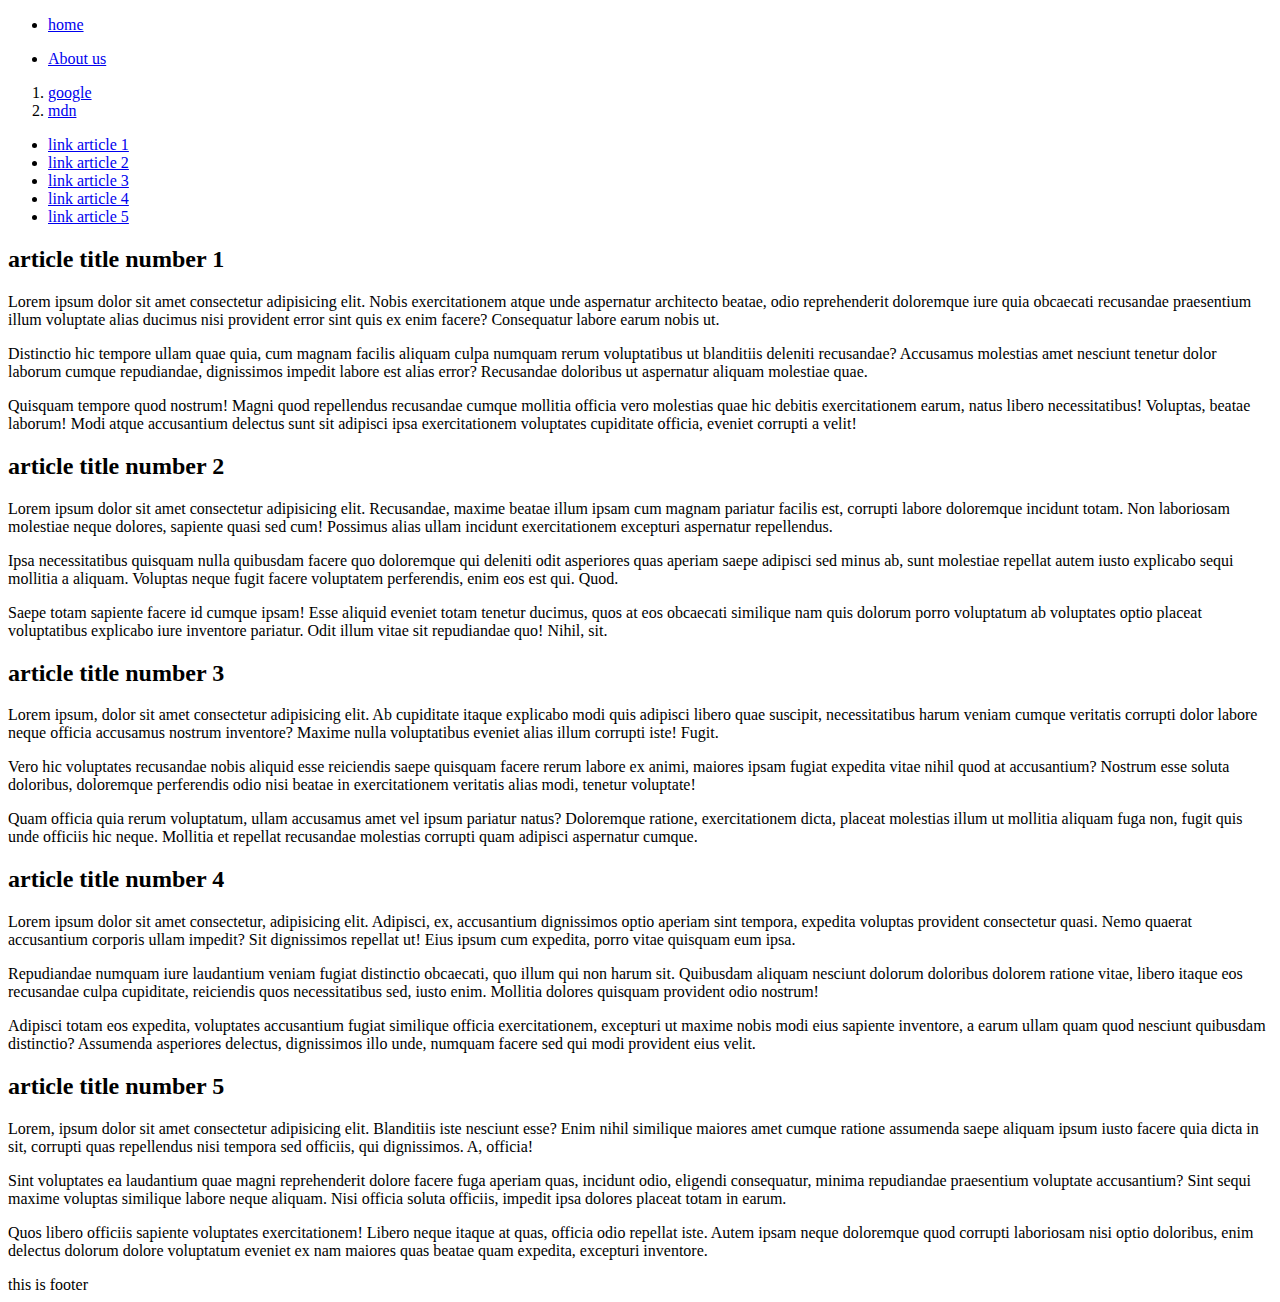
==== index.html @ 2077de6e "Inihial commit" ====
<!DOCTYPE html>
<html lang="en">
  <head>
    <meta charset="UTF-8" />
    <meta name="viewport" content="width=device-width, initial-scale=1.0" />
    <title>Document</title>
  </head>
  <body>
    <header>
      <!-- nav>ul>li*5>a{link article $} -->
      <nav>
        <ul>  
          <li>
            <a href="./index.html">home</a>
          </li>
        </ul>
        <ul>
          <li><a href="./pages/about-us.html">About us</a></li>
        </ul>
        <ol>
          <li><a href="https://www.google.com/" target="_blank">google</a></li>
          <li>
            <a
              href="https://developer.mozilla.org/en-US/docs/Web/HTML/"
              target="_blank"
              >mdn</a
            >
          </li>
        </ol>
      </nav>
    </header>
    <aside>
      <nav>
        <ul>
          <li><a href="#article_title_number_1">link article 1</a></li>
          <li><a href="#article_title_number_2">link article 2</a></li>
          <li><a href="#article_title_number_3">link article 3</a></li>
          <li><a href="#article_title_number_4">link article 4</a></li>
          <li><a href="#article_title_number_5">link article 5</a></li>
        </ul>
      </nav>
    </aside>
    <main>
      <!-- article*5>(h2{article title number $}+p*3>lorema40) -->
      <article id="article_title_number_1">
        <h2>article title number 1</h2>
        <p>
          Lorem ipsum dolor sit amet consectetur adipisicing elit. Nobis
          exercitationem atque unde aspernatur architecto beatae, odio
          reprehenderit doloremque iure quia obcaecati recusandae praesentium
          illum voluptate alias ducimus nisi provident error sint quis ex enim
          facere? Consequatur labore earum nobis ut.
        </p>
        <p>
          Distinctio hic tempore ullam quae quia, cum magnam facilis aliquam
          culpa numquam rerum voluptatibus ut blanditiis deleniti recusandae?
          Accusamus molestias amet nesciunt tenetur dolor laborum cumque
          repudiandae, dignissimos impedit labore est alias error? Recusandae
          doloribus ut aspernatur aliquam molestiae quae.
        </p>
        <p>
          Quisquam tempore quod nostrum! Magni quod repellendus recusandae
          cumque mollitia officia vero molestias quae hic debitis exercitationem
          earum, natus libero necessitatibus! Voluptas, beatae laborum! Modi
          atque accusantium delectus sunt sit adipisci ipsa exercitationem
          voluptates cupiditate officia, eveniet corrupti a velit!
        </p>
      </article>
      <article id="article_title_number_2">
        <h2>article title number 2</h2>
        <p>
          Lorem ipsum dolor sit amet consectetur adipisicing elit. Recusandae,
          maxime beatae illum ipsam cum magnam pariatur facilis est, corrupti
          labore doloremque incidunt totam. Non laboriosam molestiae neque
          dolores, sapiente quasi sed cum! Possimus alias ullam incidunt
          exercitationem excepturi aspernatur repellendus.
        </p>
        <p>
          Ipsa necessitatibus quisquam nulla quibusdam facere quo doloremque qui
          deleniti odit asperiores quas aperiam saepe adipisci sed minus ab,
          sunt molestiae repellat autem iusto explicabo sequi mollitia a
          aliquam. Voluptas neque fugit facere voluptatem perferendis, enim eos
          est qui. Quod.
        </p>
        <p>
          Saepe totam sapiente facere id cumque ipsam! Esse aliquid eveniet
          totam tenetur ducimus, quos at eos obcaecati similique nam quis
          dolorum porro voluptatum ab voluptates optio placeat voluptatibus
          explicabo iure inventore pariatur. Odit illum vitae sit repudiandae
          quo! Nihil, sit.
        </p>
      </article>
      <article id="article_title_number_3">
        <h2>article title number 3</h2>
        <p>
          Lorem ipsum, dolor sit amet consectetur adipisicing elit. Ab
          cupiditate itaque explicabo modi quis adipisci libero quae suscipit,
          necessitatibus harum veniam cumque veritatis corrupti dolor labore
          neque officia accusamus nostrum inventore? Maxime nulla voluptatibus
          eveniet alias illum corrupti iste! Fugit.
        </p>
        <p>
          Vero hic voluptates recusandae nobis aliquid esse reiciendis saepe
          quisquam facere rerum labore ex animi, maiores ipsam fugiat expedita
          vitae nihil quod at accusantium? Nostrum esse soluta doloribus,
          doloremque perferendis odio nisi beatae in exercitationem veritatis
          alias modi, tenetur voluptate!
        </p>
        <p>
          Quam officia quia rerum voluptatum, ullam accusamus amet vel ipsum
          pariatur natus? Doloremque ratione, exercitationem dicta, placeat
          molestias illum ut mollitia aliquam fuga non, fugit quis unde officiis
          hic neque. Mollitia et repellat recusandae molestias corrupti quam
          adipisci aspernatur cumque.
        </p>
      </article>
      <article id="article_title_number_4">
        <h2>article title number 4</h2>
        <p>
          Lorem ipsum dolor sit amet consectetur, adipisicing elit. Adipisci,
          ex, accusantium dignissimos optio aperiam sint tempora, expedita
          voluptas provident consectetur quasi. Nemo quaerat accusantium
          corporis ullam impedit? Sit dignissimos repellat ut! Eius ipsum cum
          expedita, porro vitae quisquam eum ipsa.
        </p>
        <p>
          Repudiandae numquam iure laudantium veniam fugiat distinctio
          obcaecati, quo illum qui non harum sit. Quibusdam aliquam nesciunt
          dolorum doloribus dolorem ratione vitae, libero itaque eos recusandae
          culpa cupiditate, reiciendis quos necessitatibus sed, iusto enim.
          Mollitia dolores quisquam provident odio nostrum!
        </p>
        <p>
          Adipisci totam eos expedita, voluptates accusantium fugiat similique
          officia exercitationem, excepturi ut maxime nobis modi eius sapiente
          inventore, a earum ullam quam quod nesciunt quibusdam distinctio?
          Assumenda asperiores delectus, dignissimos illo unde, numquam facere
          sed qui modi provident eius velit.
        </p>
      </article>
      <article id="article_title_number_5">
        <h2>article title number 5</h2>
        <p>
          Lorem, ipsum dolor sit amet consectetur adipisicing elit. Blanditiis
          iste nesciunt esse? Enim nihil similique maiores amet cumque ratione
          assumenda saepe aliquam ipsum iusto facere quia dicta in sit, corrupti
          quas repellendus nisi tempora sed officiis, qui dignissimos. A,
          officia!
        </p>
        <p>
          Sint voluptates ea laudantium quae magni reprehenderit dolore facere
          fuga aperiam quas, incidunt odio, eligendi consequatur, minima
          repudiandae praesentium voluptate accusantium? Sint sequi maxime
          voluptas similique labore neque aliquam. Nisi officia soluta officiis,
          impedit ipsa dolores placeat totam in earum.
        </p>
        <p>
          Quos libero officiis sapiente voluptates exercitationem! Libero neque
          itaque at quas, officia odio repellat iste. Autem ipsam neque
          doloremque quod corrupti laboriosam nisi optio doloribus, enim
          delectus dolorum dolore voluptatum eveniet ex nam maiores quas beatae
          quam expedita, excepturi inventore.
        </p>
      </article>
    </main>
    <footer>this is footer</footer>
  </body>
</html>
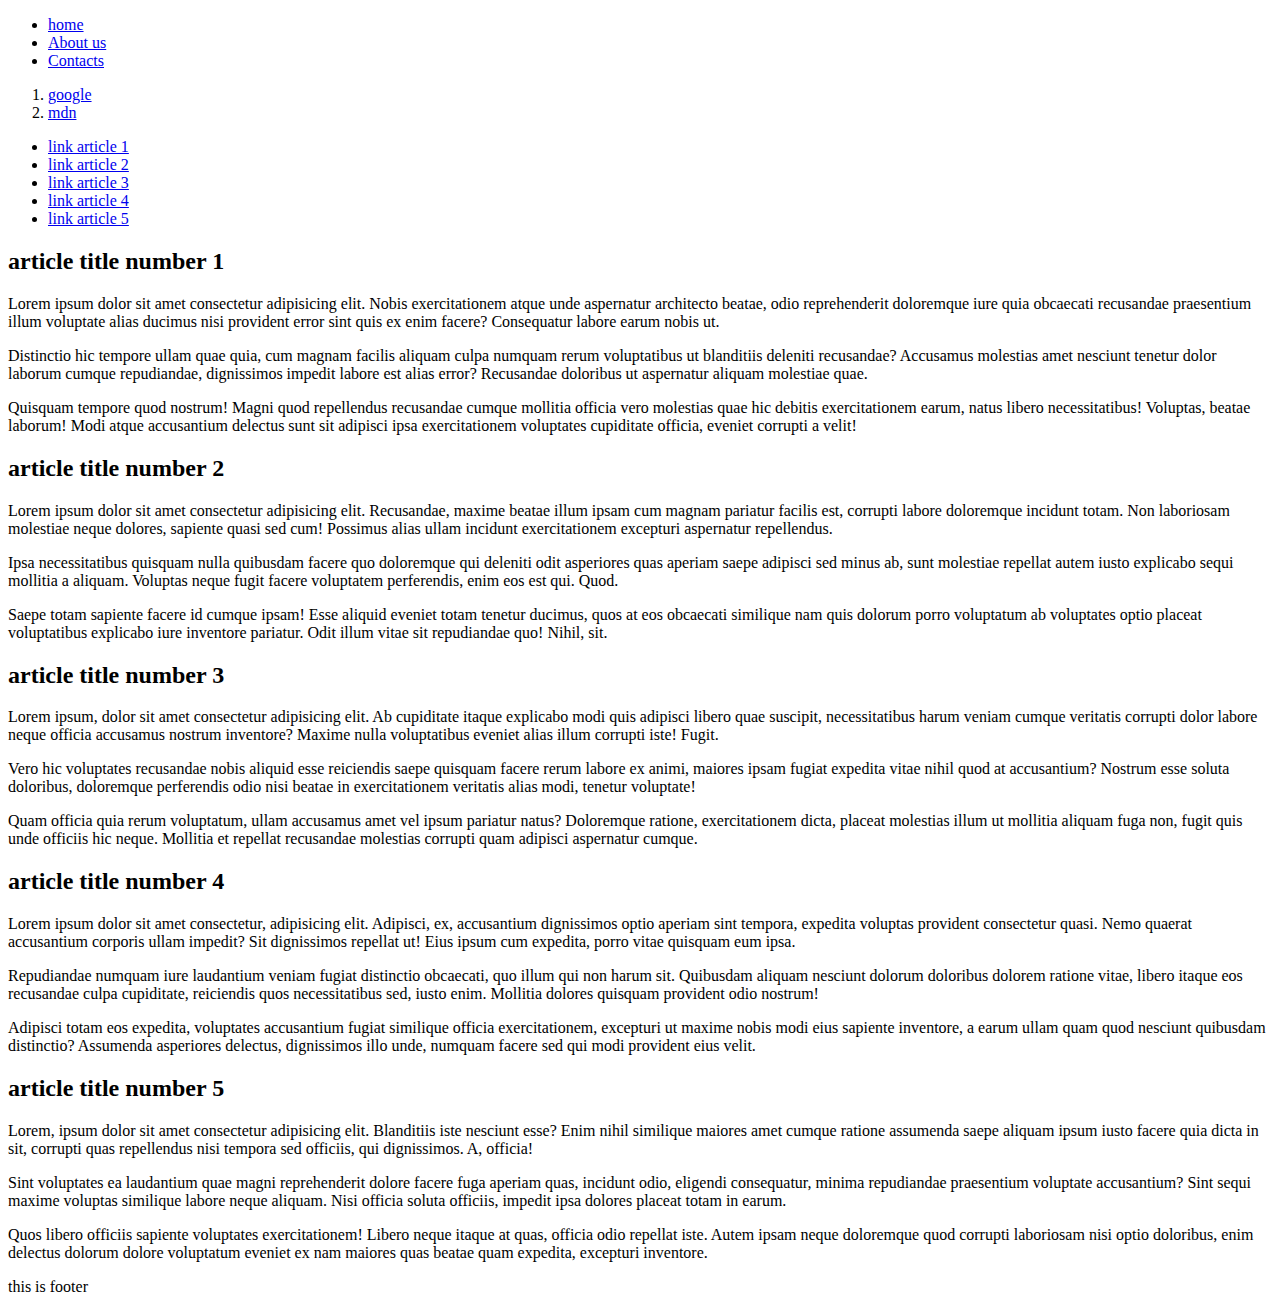
==== commit a059127a: "Eddition contacts" ====
--- a/index.html
+++ b/index.html
@@ -9,13 +9,12 @@
     <header>
       <!-- nav>ul>li*5>a{link article $} -->
       <nav>
-        <ul>  
+        <ul>
           <li>
             <a href="./index.html">home</a>
           </li>
-        </ul>
-        <ul>
           <li><a href="./pages/about-us.html">About us</a></li>
+          <li><a href="./pages/contacts.html">Contacts</a></li>
         </ul>
         <ol>
           <li><a href="https://www.google.com/" target="_blank">google</a></li>
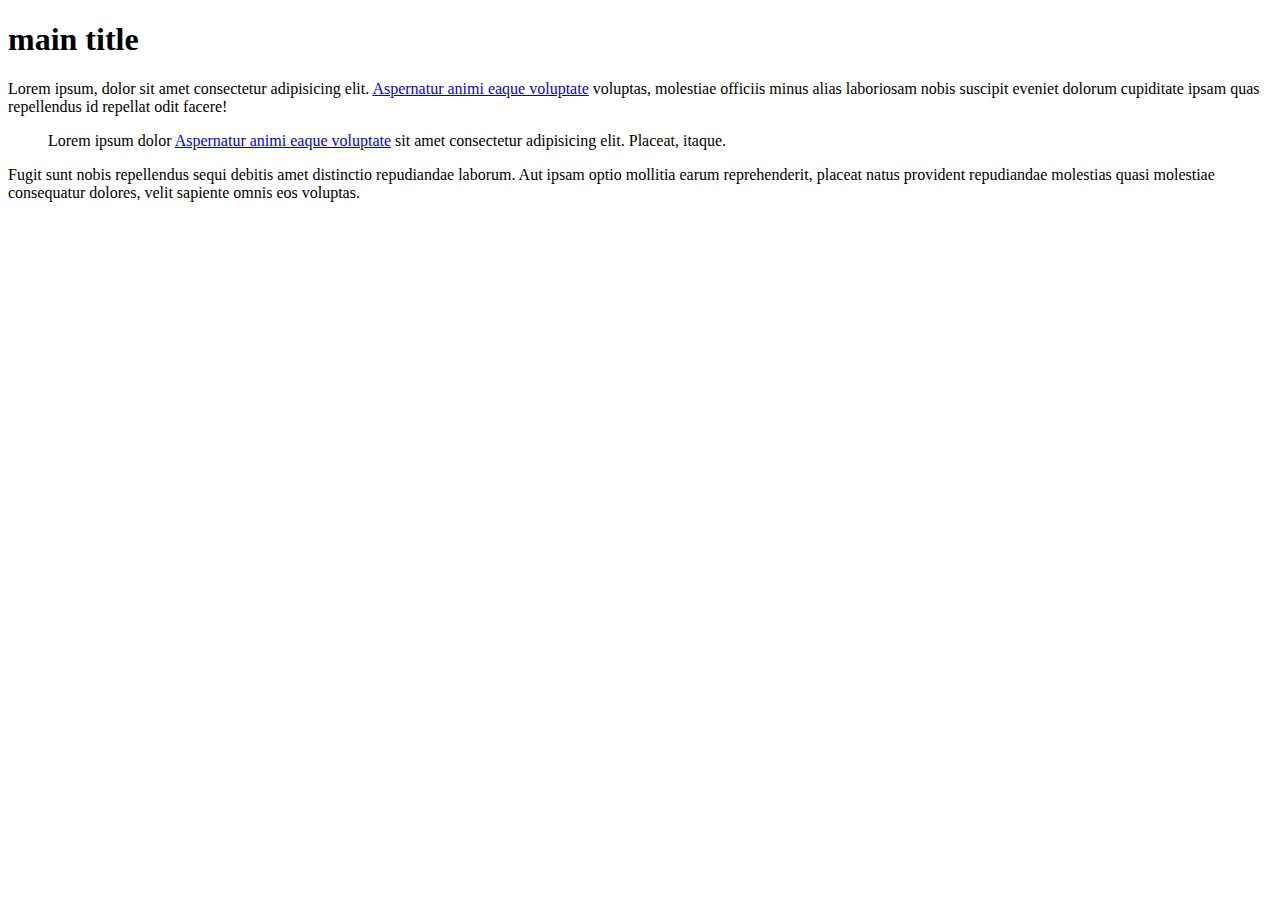
==== commit 7bee1575: "Add example inicial & inherit" ====
--- a/index.html
+++ b/index.html
@@ -1,167 +1,20 @@
 <!DOCTYPE html>
-<html lang="en">
+<html lang="zxx">
   <head>
     <meta charset="UTF-8" />
     <meta name="viewport" content="width=device-width, initial-scale=1.0" />
     <title>Document</title>
+    <link rel="stylesheet" href="./style.css" />
   </head>
+
   <body>
-    <header>
-      <!-- nav>ul>li*5>a{link article $} -->
-      <nav>
-        <ul>
-          <li>
-            <a href="./index.html">home</a>
-          </li>
-          <li><a href="./pages/about-us.html">About us</a></li>
-          <li><a href="./pages/contacts.html">Contacts</a></li>
-        </ul>
-        <ol>
-          <li><a href="https://www.google.com/" target="_blank">google</a></li>
-          <li>
-            <a
-              href="https://developer.mozilla.org/en-US/docs/Web/HTML/"
-              target="_blank"
-              >mdn</a
-            >
-          </li>
-        </ol>
-      </nav>
-    </header>
-    <aside>
-      <nav>
-        <ul>
-          <li><a href="#article_title_number_1">link article 1</a></li>
-          <li><a href="#article_title_number_2">link article 2</a></li>
-          <li><a href="#article_title_number_3">link article 3</a></li>
-          <li><a href="#article_title_number_4">link article 4</a></li>
-          <li><a href="#article_title_number_5">link article 5</a></li>
-        </ul>
-      </nav>
-    </aside>
-    <main>
-      <!-- article*5>(h2{article title number $}+p*3>lorema40) -->
-      <article id="article_title_number_1">
-        <h2>article title number 1</h2>
-        <p>
-          Lorem ipsum dolor sit amet consectetur adipisicing elit. Nobis
-          exercitationem atque unde aspernatur architecto beatae, odio
-          reprehenderit doloremque iure quia obcaecati recusandae praesentium
-          illum voluptate alias ducimus nisi provident error sint quis ex enim
-          facere? Consequatur labore earum nobis ut.
-        </p>
-        <p>
-          Distinctio hic tempore ullam quae quia, cum magnam facilis aliquam
-          culpa numquam rerum voluptatibus ut blanditiis deleniti recusandae?
-          Accusamus molestias amet nesciunt tenetur dolor laborum cumque
-          repudiandae, dignissimos impedit labore est alias error? Recusandae
-          doloribus ut aspernatur aliquam molestiae quae.
-        </p>
-        <p>
-          Quisquam tempore quod nostrum! Magni quod repellendus recusandae
-          cumque mollitia officia vero molestias quae hic debitis exercitationem
-          earum, natus libero necessitatibus! Voluptas, beatae laborum! Modi
-          atque accusantium delectus sunt sit adipisci ipsa exercitationem
-          voluptates cupiditate officia, eveniet corrupti a velit!
-        </p>
-      </article>
-      <article id="article_title_number_2">
-        <h2>article title number 2</h2>
-        <p>
-          Lorem ipsum dolor sit amet consectetur adipisicing elit. Recusandae,
-          maxime beatae illum ipsam cum magnam pariatur facilis est, corrupti
-          labore doloremque incidunt totam. Non laboriosam molestiae neque
-          dolores, sapiente quasi sed cum! Possimus alias ullam incidunt
-          exercitationem excepturi aspernatur repellendus.
-        </p>
-        <p>
-          Ipsa necessitatibus quisquam nulla quibusdam facere quo doloremque qui
-          deleniti odit asperiores quas aperiam saepe adipisci sed minus ab,
-          sunt molestiae repellat autem iusto explicabo sequi mollitia a
-          aliquam. Voluptas neque fugit facere voluptatem perferendis, enim eos
-          est qui. Quod.
-        </p>
-        <p>
-          Saepe totam sapiente facere id cumque ipsam! Esse aliquid eveniet
-          totam tenetur ducimus, quos at eos obcaecati similique nam quis
-          dolorum porro voluptatum ab voluptates optio placeat voluptatibus
-          explicabo iure inventore pariatur. Odit illum vitae sit repudiandae
-          quo! Nihil, sit.
-        </p>
-      </article>
-      <article id="article_title_number_3">
-        <h2>article title number 3</h2>
-        <p>
-          Lorem ipsum, dolor sit amet consectetur adipisicing elit. Ab
-          cupiditate itaque explicabo modi quis adipisci libero quae suscipit,
-          necessitatibus harum veniam cumque veritatis corrupti dolor labore
-          neque officia accusamus nostrum inventore? Maxime nulla voluptatibus
-          eveniet alias illum corrupti iste! Fugit.
-        </p>
-        <p>
-          Vero hic voluptates recusandae nobis aliquid esse reiciendis saepe
-          quisquam facere rerum labore ex animi, maiores ipsam fugiat expedita
-          vitae nihil quod at accusantium? Nostrum esse soluta doloribus,
-          doloremque perferendis odio nisi beatae in exercitationem veritatis
-          alias modi, tenetur voluptate!
-        </p>
-        <p>
-          Quam officia quia rerum voluptatum, ullam accusamus amet vel ipsum
-          pariatur natus? Doloremque ratione, exercitationem dicta, placeat
-          molestias illum ut mollitia aliquam fuga non, fugit quis unde officiis
-          hic neque. Mollitia et repellat recusandae molestias corrupti quam
-          adipisci aspernatur cumque.
-        </p>
-      </article>
-      <article id="article_title_number_4">
-        <h2>article title number 4</h2>
-        <p>
-          Lorem ipsum dolor sit amet consectetur, adipisicing elit. Adipisci,
-          ex, accusantium dignissimos optio aperiam sint tempora, expedita
-          voluptas provident consectetur quasi. Nemo quaerat accusantium
-          corporis ullam impedit? Sit dignissimos repellat ut! Eius ipsum cum
-          expedita, porro vitae quisquam eum ipsa.
-        </p>
-        <p>
-          Repudiandae numquam iure laudantium veniam fugiat distinctio
-          obcaecati, quo illum qui non harum sit. Quibusdam aliquam nesciunt
-          dolorum doloribus dolorem ratione vitae, libero itaque eos recusandae
-          culpa cupiditate, reiciendis quos necessitatibus sed, iusto enim.
-          Mollitia dolores quisquam provident odio nostrum!
-        </p>
-        <p>
-          Adipisci totam eos expedita, voluptates accusantium fugiat similique
-          officia exercitationem, excepturi ut maxime nobis modi eius sapiente
-          inventore, a earum ullam quam quod nesciunt quibusdam distinctio?
-          Assumenda asperiores delectus, dignissimos illo unde, numquam facere
-          sed qui modi provident eius velit.
-        </p>
-      </article>
-      <article id="article_title_number_5">
-        <h2>article title number 5</h2>
-        <p>
-          Lorem, ipsum dolor sit amet consectetur adipisicing elit. Blanditiis
-          iste nesciunt esse? Enim nihil similique maiores amet cumque ratione
-          assumenda saepe aliquam ipsum iusto facere quia dicta in sit, corrupti
-          quas repellendus nisi tempora sed officiis, qui dignissimos. A,
-          officia!
-        </p>
-        <p>
-          Sint voluptates ea laudantium quae magni reprehenderit dolore facere
-          fuga aperiam quas, incidunt odio, eligendi consequatur, minima
-          repudiandae praesentium voluptate accusantium? Sint sequi maxime
-          voluptas similique labore neque aliquam. Nisi officia soluta officiis,
-          impedit ipsa dolores placeat totam in earum.
-        </p>
-        <p>
-          Quos libero officiis sapiente voluptates exercitationem! Libero neque
-          itaque at quas, officia odio repellat iste. Autem ipsam neque
-          doloremque quod corrupti laboriosam nisi optio doloribus, enim
-          delectus dolorum dolore voluptatum eveniet ex nam maiores quas beatae
-          quam expedita, excepturi inventore.
-        </p>
-      </article>
-    </main>
-    <footer>this is footer</footer>
+  <!-- article.main-article>h1.main-article-heading{main title}+p.main-article-content*2>lorem30 -->
+
+  <article class="main-article">
+    <h1 class="main-article-heading">main title</h1>
+    <p class="main-article-content initial-align">Lorem ipsum, dolor sit amet consectetur adipisicing elit. <a href="#">Aspernatur animi eaque voluptate</a> voluptas, molestiae officiis minus alias laboriosam nobis suscipit eveniet dolorum cupiditate ipsam quas repellendus id repellat odit facere!</p>
+    <blockquote class="main-article-blockquote  initial-align">Lorem ipsum dolor <a href="#">Aspernatur animi eaque voluptate</a> sit amet consectetur adipisicing elit. Placeat, itaque.</blockquote>
+    <p class="main-article-content">Fugit sunt nobis repellendus sequi debitis amet distinctio repudiandae laborum. Aut ipsam optio mollitia earum reprehenderit, placeat natus provident repudiandae molestias quasi molestiae consequatur dolores, velit sapiente omnis eos voluptas.</p>
+  </article>
   </body>
 </html>
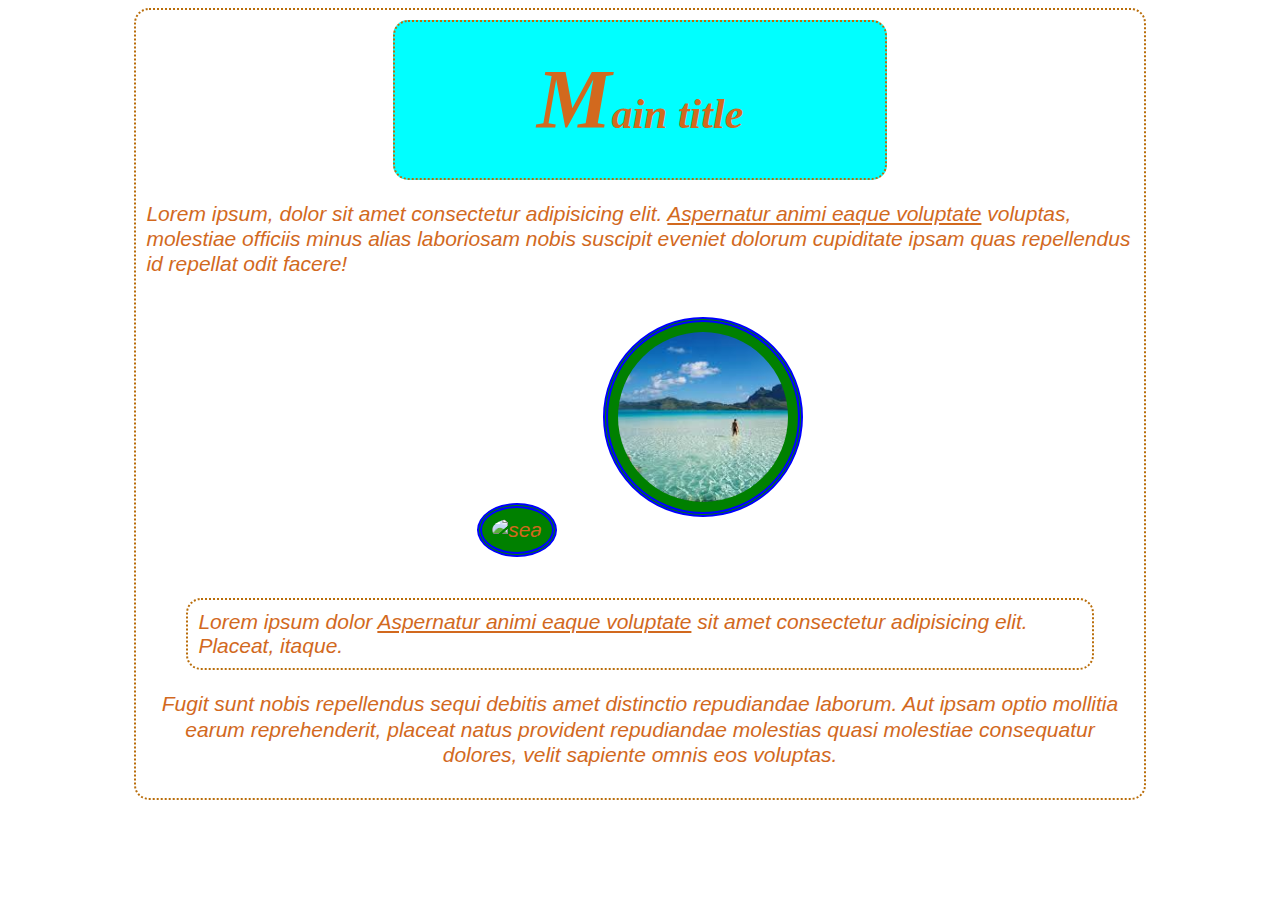
==== commit 29d8575b: "Add example blok element" ====
--- a/index.html
+++ b/index.html
@@ -11,8 +11,12 @@
   <!-- article.main-article>h1.main-article-heading{main title}+p.main-article-content*2>lorem30 -->
 
   <article class="main-article">
-    <h1 class="main-article-heading">main title</h1>
+    <h1 class="main-article-heading"> <span class="first-letter">m</span>ain title</h1>
     <p class="main-article-content initial-align">Lorem ipsum, dolor sit amet consectetur adipisicing elit. <a href="#">Aspernatur animi eaque voluptate</a> voluptas, molestiae officiis minus alias laboriosam nobis suscipit eveniet dolorum cupiditate ipsam quas repellendus id repellat odit facere!</p>
+<img src="https://t3.ftcdn.net/jpg/02/36/12/24/360_F_236122432_Y8NBzen6KtGssppNNrK85N8FJPr2JLkh.jpg" alt="sea" class="main-article-pic">
+<img src="./assets/images/images.jpeg" alt="blue se" class="main-article-pic">
+
+    
     <blockquote class="main-article-blockquote  initial-align">Lorem ipsum dolor <a href="#">Aspernatur animi eaque voluptate</a> sit amet consectetur adipisicing elit. Placeat, itaque.</blockquote>
     <p class="main-article-content">Fugit sunt nobis repellendus sequi debitis amet distinctio repudiandae laborum. Aut ipsam optio mollitia earum reprehenderit, placeat natus provident repudiandae molestias quasi molestiae consequatur dolores, velit sapiente omnis eos voluptas.</p>
   </article>
--- a/style.css
+++ b/style.css
@@ -0,0 +1,68 @@
+*{
+  box-sizing: border-box;
+}
+body{
+  color: blue;
+  font-size: 14px;
+  font-family: sans-serif;
+} 
+a{
+  color: inherit;
+}
+
+.main-article{
+  width: 80%;
+  padding: 10px;
+  border: 2px dotted #b96d0a;
+  border-radius: 15px;
+  margin: auto;
+  color: chocolate;
+
+  text-align: center;
+
+  font-size:1.5em;
+  font-style: italic;  
+}
+
+.main-article-heading{
+  width: 50%;
+  padding:0.7em 10%  ; 
+  margin: auto;
+
+  border: inherit;
+  border-radius: inherit;
+
+  background-color:aqua;
+
+  font-family: initial;
+  
+}
+.first-letter{
+  font-size: 2em;
+  text-transform: uppercase;
+}
+
+.main-article-content{
+line-height: 1.2;}
+
+.main-article-pic{
+  width: 200px;
+  height: 200px;
+  padding: 10px;
+  border: 5px double blue;  
+  border-radius: 50%;
+  margin: 20px;
+  background-color: green;object-fit:cover;object-position: left;
+  }
+
+.main-article-blockquote{
+padding: inherit;
+  border: inherit;
+  border-radius: inherit 
+  ;
+  /* color: initial; */
+  
+}
+.initial-align{text-align: initial;
+
+}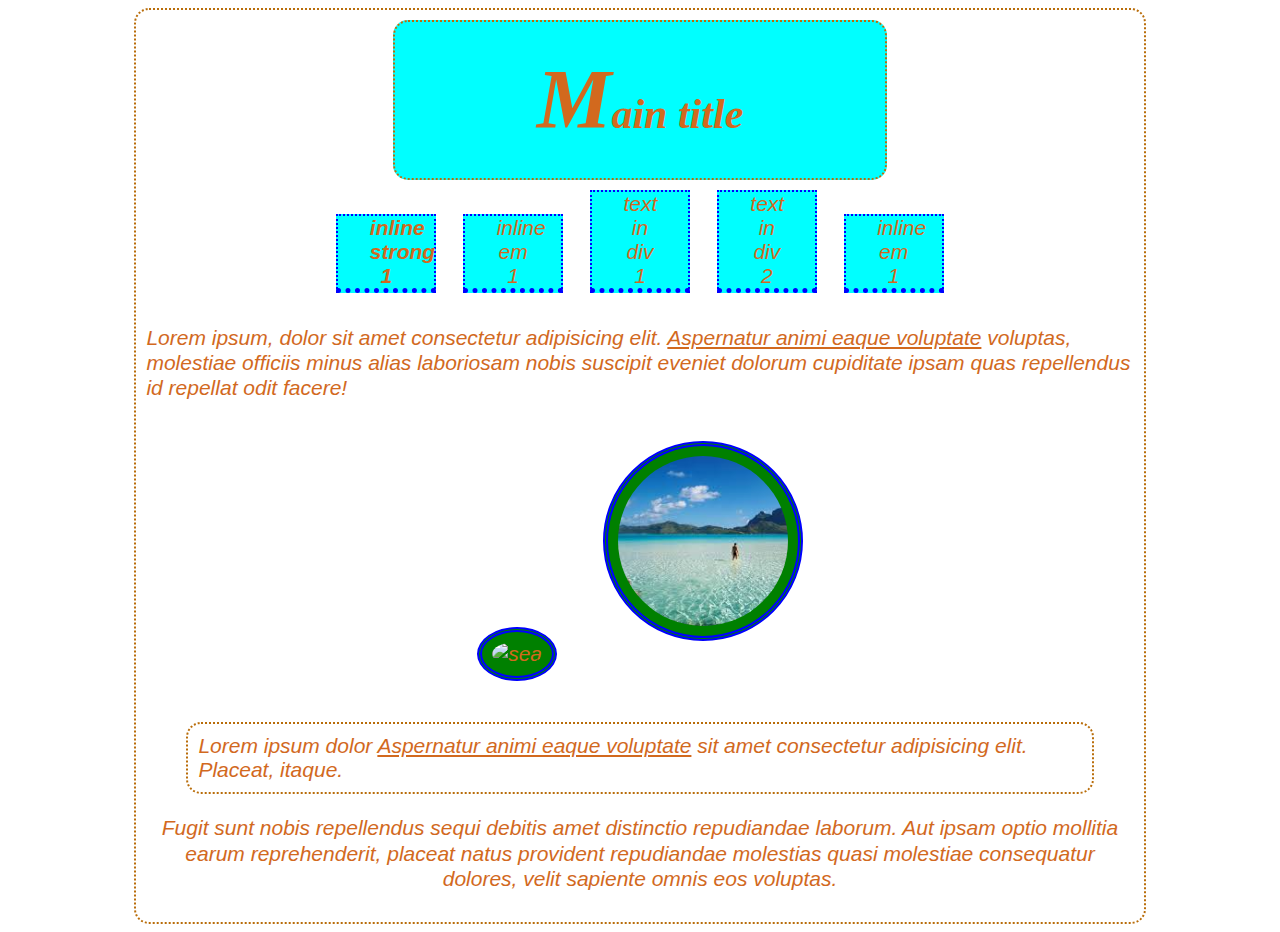
==== commit 85f76e97: "Add inline block" ====
--- a/index.html
+++ b/index.html
@@ -12,6 +12,12 @@
 
   <article class="main-article">
     <h1 class="main-article-heading"> <span class="first-letter">m</span>ain title</h1>
+    <strong>inline strong 1</strong>
+    <em>inline em 1</em>
+    <div>text in div 1</div>
+    <div>text in div 2</div>
+    <em>inline em 1</em>
+
     <p class="main-article-content initial-align">Lorem ipsum, dolor sit amet consectetur adipisicing elit. <a href="#">Aspernatur animi eaque voluptate</a> voluptas, molestiae officiis minus alias laboriosam nobis suscipit eveniet dolorum cupiditate ipsam quas repellendus id repellat odit facere!</p>
 <img src="https://t3.ftcdn.net/jpg/02/36/12/24/360_F_236122432_Y8NBzen6KtGssppNNrK85N8FJPr2JLkh.jpg" alt="sea" class="main-article-pic">
 <img src="./assets/images/images.jpeg" alt="blue se" class="main-article-pic">
--- a/style.css
+++ b/style.css
@@ -8,6 +8,19 @@
 } 
 a{
   color: inherit;
+}
+/* div{
+  display: inline;
+} */
+div, em, strong{
+  display: inline-block;
+  width: 100px;
+  border: inherit;
+  border-color: blue;
+  border-bottom-width: 5px;
+  background-color: aqua;
+  padding: 0 1.5em;
+  margin: 0.5em;
 }
 
 .main-article{
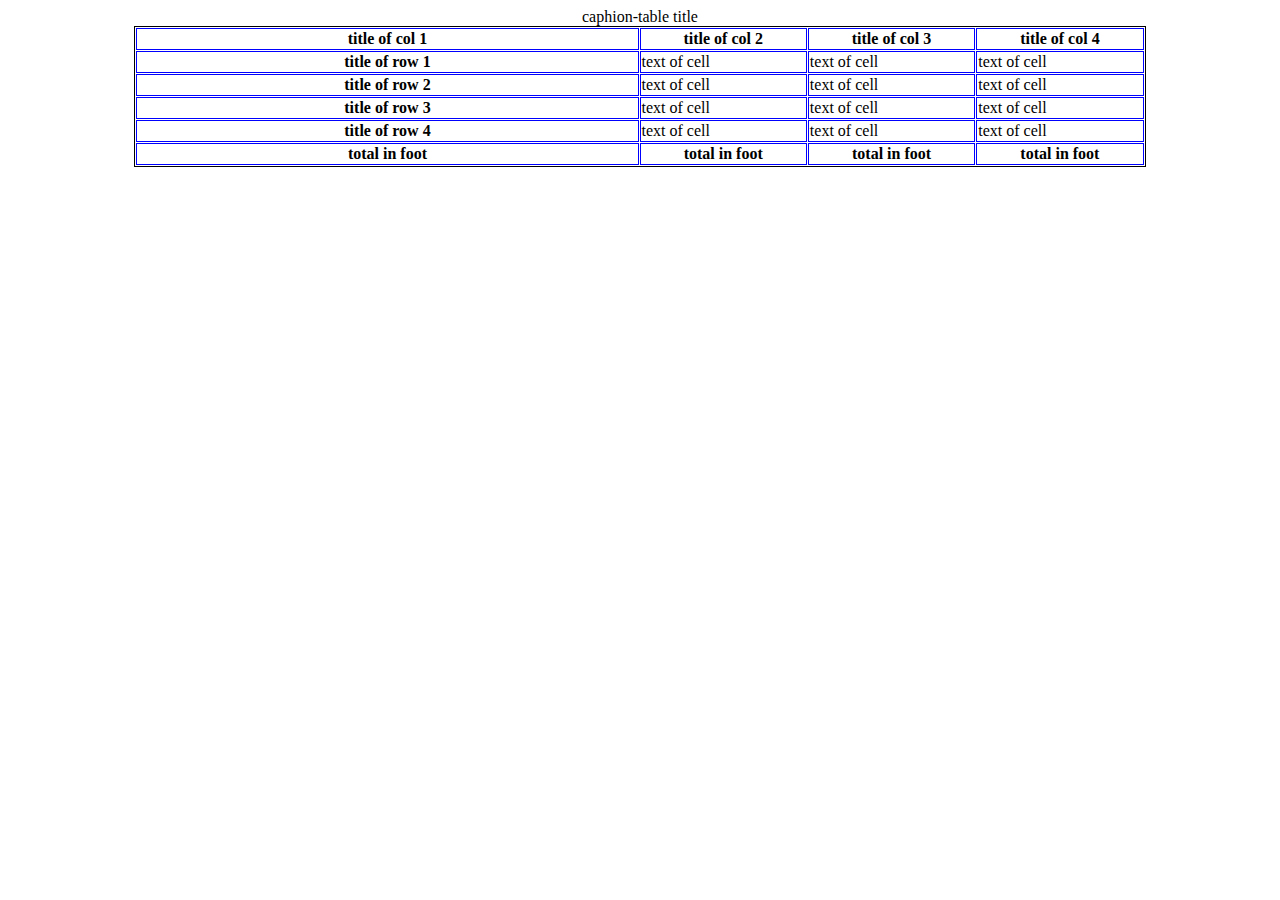
==== commit 135a7e31: "Add tabl" ====
--- a/index.html
+++ b/index.html
@@ -4,27 +4,58 @@
     <meta charset="UTF-8" />
     <meta name="viewport" content="width=device-width, initial-scale=1.0" />
     <title>Document</title>
-    <link rel="stylesheet" href="./style.css" />
-  </head>
+    <link rel="stylesheet" href="./style.css">
+    
+     </head>
 
   <body>
-  <!-- article.main-article>h1.main-article-heading{main title}+p.main-article-content*2>lorem30 -->
-
-  <article class="main-article">
-    <h1 class="main-article-heading"> <span class="first-letter">m</span>ain title</h1>
-    <strong>inline strong 1</strong>
-    <em>inline em 1</em>
-    <div>text in div 1</div>
-    <div>text in div 2</div>
-    <em>inline em 1</em>
-
-    <p class="main-article-content initial-align">Lorem ipsum, dolor sit amet consectetur adipisicing elit. <a href="#">Aspernatur animi eaque voluptate</a> voluptas, molestiae officiis minus alias laboriosam nobis suscipit eveniet dolorum cupiditate ipsam quas repellendus id repellat odit facere!</p>
-<img src="https://t3.ftcdn.net/jpg/02/36/12/24/360_F_236122432_Y8NBzen6KtGssppNNrK85N8FJPr2JLkh.jpg" alt="sea" class="main-article-pic">
-<img src="./assets/images/images.jpeg" alt="blue se" class="main-article-pic">
-
-    
-    <blockquote class="main-article-blockquote  initial-align">Lorem ipsum dolor <a href="#">Aspernatur animi eaque voluptate</a> sit amet consectetur adipisicing elit. Placeat, itaque.</blockquote>
-    <p class="main-article-content">Fugit sunt nobis repellendus sequi debitis amet distinctio repudiandae laborum. Aut ipsam optio mollitia earum reprehenderit, placeat natus provident repudiandae molestias quasi molestiae consequatur dolores, velit sapiente omnis eos voluptas.</p>
-  </article>
+    <table>
+      <caption>caphion-table title</caption>
+      <thead> 
+        <tr>
+          <th class="headi-row">title of col 1</th>
+          <th>title of col 2</th>
+          <th>title of col 3</th>
+          <th>title of col 4</th>
+        </tr>
+      </thead>
+      <tbody>
+        <!-- tr*4>th{title of row $}+td*3{text of cell} -->
+          <tr>
+            <th>title of row 1</th>
+            <td>text of cell</td>
+            <td>text of cell</td>
+            <td>text of cell</td>
+          </tr>
+          <tr>
+            <th>title of row 2</th>
+            <td>text of cell</td>
+            <td>text of cell</td>
+            <td>text of cell</td>
+          </tr>
+          <tr>
+            <th>title of row 3</th>
+            <td>text of cell</td>
+            <td>text of cell</td>
+            <td>text of cell</td>
+          </tr>
+          <tr>
+            <th>title of row 4</th>
+            <td>text of cell</td>
+            <td>text of cell</td>
+            <td>text of cell</td>
+          </tr>
+       
+      </tbody>
+      <tfoot>
+        <tr>
+          <th>total in foot</th>
+          <th>total in foot</th>
+          <th>total in foot</th>
+          <th>total in foot</th>
+        </tr>
+      </tfoot>
+    </table>
+  
   </body>
 </html>
--- a/style.css
+++ b/style.css
@@ -1,81 +1,18 @@
-*{
-  box-sizing: border-box;
+img{
+  width: 100%;
 }
-body{
-  color: blue;
-  font-size: 14px;
-  font-family: sans-serif;
-} 
-a{
-  color: inherit;
+table{
+  width: 80%;
+  margin: auto;
+  border:1px solid black;
+  /* border-collapse: collapse; */
+  border-collapse:separate;
+  border-spacing: 1px;
+
 }
-/* div{
-  display: inline;
-} */
-div, em, strong{
-  display: inline-block;
-  width: 100px;
-  border: inherit;
-  border-color: blue;
-  border-bottom-width: 5px;
-  background-color: aqua;
-  padding: 0 1.5em;
-  margin: 0.5em;
+td, th{
+  border: 1px solid blue;
 }
-
-.main-article{
-  width: 80%;
-  padding: 10px;
-  border: 2px dotted #b96d0a;
-  border-radius: 15px;
-  margin: auto;
-  color: chocolate;
-
-  text-align: center;
-
-  font-size:1.5em;
-  font-style: italic;  
-}
-
-.main-article-heading{
+.headi-row{
   width: 50%;
-  padding:0.7em 10%  ; 
-  margin: auto;
-
-  border: inherit;
-  border-radius: inherit;
-
-  background-color:aqua;
-
-  font-family: initial;
-  
-}
-.first-letter{
-  font-size: 2em;
-  text-transform: uppercase;
-}
-
-.main-article-content{
-line-height: 1.2;}
-
-.main-article-pic{
-  width: 200px;
-  height: 200px;
-  padding: 10px;
-  border: 5px double blue;  
-  border-radius: 50%;
-  margin: 20px;
-  background-color: green;object-fit:cover;object-position: left;
-  }
-
-.main-article-blockquote{
-padding: inherit;
-  border: inherit;
-  border-radius: inherit 
-  ;
-  /* color: initial; */
-  
-}
-.initial-align{text-align: initial;
-
 }